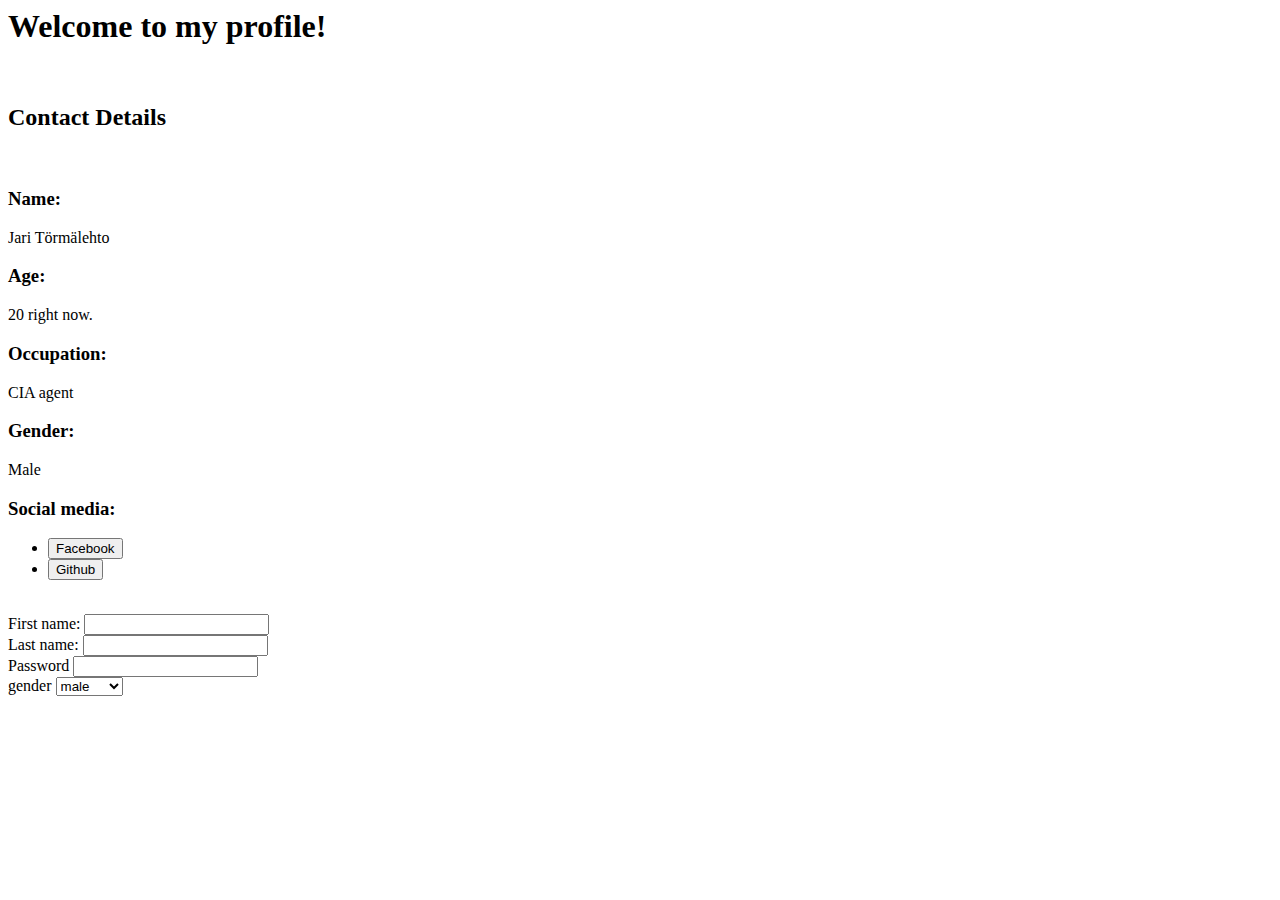
==== index.html @ f467ea7e "form" ====
<html>
    <head>
        <title>Jari</title>
    </head>
    <body>
        <h1>Welcome to my profile!</h1>
        <br>
        <h2>Contact Details</h2>
        <br/>
        <h3>Name:</h3>
        <p>Jari Törmälehto</p>
        <h3>Age:</h3>
        <p>20 right now.</p>
        <h3>Occupation:</h3>
        <p>CIA agent</p>
        <h3>Gender: </h3>
        <p>Male</p>
        <h3>Social media:</h3>
        <ul>
            <li>
                    <a href="https://www.facebook.com/jari.tormalehto"><button>Facebook</button></a>
            </li>
            <li>
                <a href="https://github.com/JariTormalehto"><button>Github</button></a>
            </li>
        </ul>
		<br>
		<form>
		<label name="first-name">First name:</label>
		<input name="first-name" type="text"/>
		<br>
		<label name="last-name">Last name:</label>
		<input name="last-name" type="text"/>
		<br>
		<label name="password">Password</label>
		<input name="password" type="password">
		<br>
		<label name="gender">gender</label>
		<select name="gender">
			<option value="male">male</option>
			<option value="female">Female</option>
		</select>
    </body>
</html>
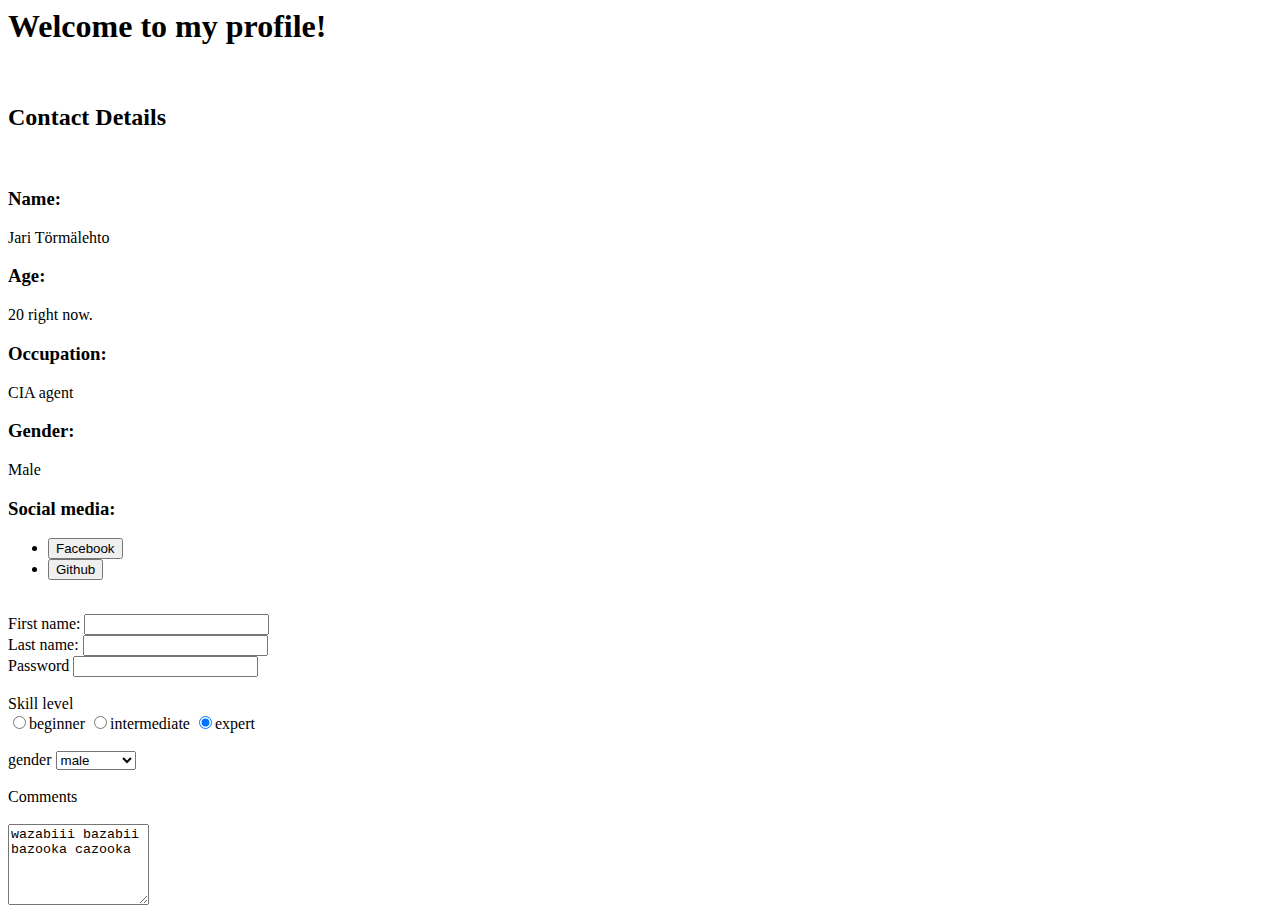
==== commit d9ef4924: "Skill-level" ====
--- a/index.html
+++ b/index.html
@@ -8,7 +8,7 @@
         <h2>Contact Details</h2>
         <br/>
         <h3>Name:</h3>
-        <p>Jari Törmälehto</p>
+        <p>Jari T&ouml;rm&auml;lehto</p>
         <h3>Age:</h3>
         <p>20 right now.</p>
         <h3>Occupation:</h3>
@@ -28,17 +28,32 @@
 		<form>
 		<label name="first-name">First name:</label>
 		<input name="first-name" type="text"/>
-		<br>
+	<br>
 		<label name="last-name">Last name:</label>
 		<input name="last-name" type="text"/>
-		<br>
+	<br>
 		<label name="password">Password</label>
 		<input name="password" type="password">
+	<br>
+	<br>
+			<label>Skill level</label>
+			<br>
+			<input type="radio" name="skill value="beginner" checked>beginner</input>
+			<input type="radio" name="skill value="intermediate" checked>intermediate</input>
+			<input type="radio" name="skill value="expert" checked>expert</input>
+	<br>
+	<br>
+		<label name="gender">gender</label>
+			<select name="gender">
+				<option value="male">male</option>
+				<option value="female">Female</option>
+				<option value="confused">Confused</option>
+			</select>
 		<br>
-		<label name="gender">gender</label>
-		<select name="gender">
-			<option value="male">male</option>
-			<option value="female">Female</option>
-		</select>
+		<br>
+		<label name="comments">Comments</label>
+		<br>
+		<br>
+		<textarea name="comments" rows="5" cols="15">wazabiii bazabii bazooka cazooka</textarea>
     </body>
 </html>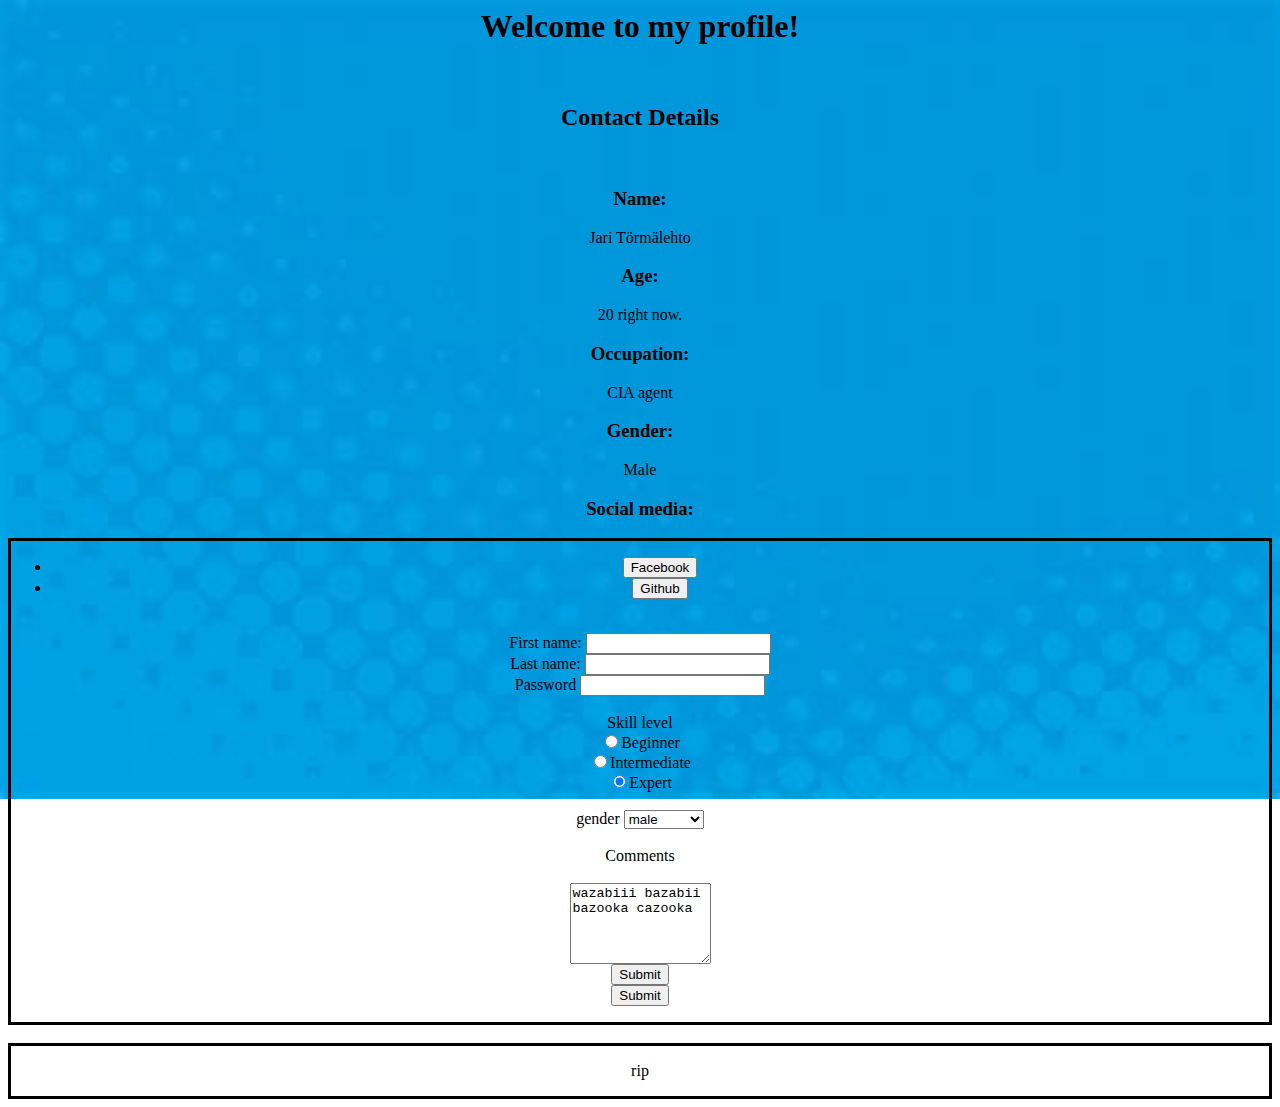
==== commit f6de25e8: "Added JS" ====
--- a/index.html
+++ b/index.html
@@ -1,6 +1,7 @@
 <html>
     <head>
         <title>Jari</title>
+		<link rel="stylesheet" href="style.css">
     </head>
     <body>
         <h1>Welcome to my profile!</h1>
@@ -8,7 +9,7 @@
         <h2>Contact Details</h2>
         <br/>
         <h3>Name:</h3>
-        <p>Jari T&ouml;rm&auml;lehto</p>
+        <p>Jari T&ouml;rm&auml;lehto</p> 
         <h3>Age:</h3>
         <p>20 right now.</p>
         <h3>Occupation:</h3>
@@ -16,6 +17,7 @@
         <h3>Gender: </h3>
         <p>Male</p>
         <h3>Social media:</h3>
+		<div id="box">
         <ul>
             <li>
                     <a href="https://www.facebook.com/jari.tormalehto"><button>Facebook</button></a>
@@ -38,9 +40,11 @@
 	<br>
 			<label>Skill level</label>
 			<br>
-			<input type="radio" name="skill value="beginner" checked>beginner</input>
-			<input type="radio" name="skill value="intermediate" checked>intermediate</input>
-			<input type="radio" name="skill value="expert" checked>expert</input>
+			<input type="radio" name="skill value="Beginner" checked>Beginner</input>
+			<br>
+			<input type="radio" name="skill value="Intermediate" checked>Intermediate</input>
+			<br>
+			<input type="radio" name="skill value="Expert" checked>Expert</input>
 	<br>
 	<br>
 		<label name="gender">gender</label>
@@ -55,5 +59,12 @@
 		<br>
 		<br>
 		<textarea name="comments" rows="5" cols="15">wazabiii bazabii bazooka cazooka</textarea>
+		<br>
+		<button>Submit</button>
+		<br>
+		<input type="submit"/>
+		</div>
+		<br>
+		<div id="box1"><p>rip</p></div>
     </body>
 </html>--- a/style.css
+++ b/style.css
@@ -0,0 +1,27 @@
+#box {
+	display: block;
+	border-style: solid;
+	border-color: black;
+	border-width: medium;
+	text-align: center;
+}
+
+
+
+#box1 {
+	display: block;
+	border-style: solid;
+	border-color: black;
+	border-width: medium;
+}
+p {
+	text-align: center;
+	color: black;
+	}
+h1, h2, h3, h4 {
+	text-align: center;
+}
+body {
+  background: url(bg.jpg) no-repeat;
+  background-size: 100%;
+} 